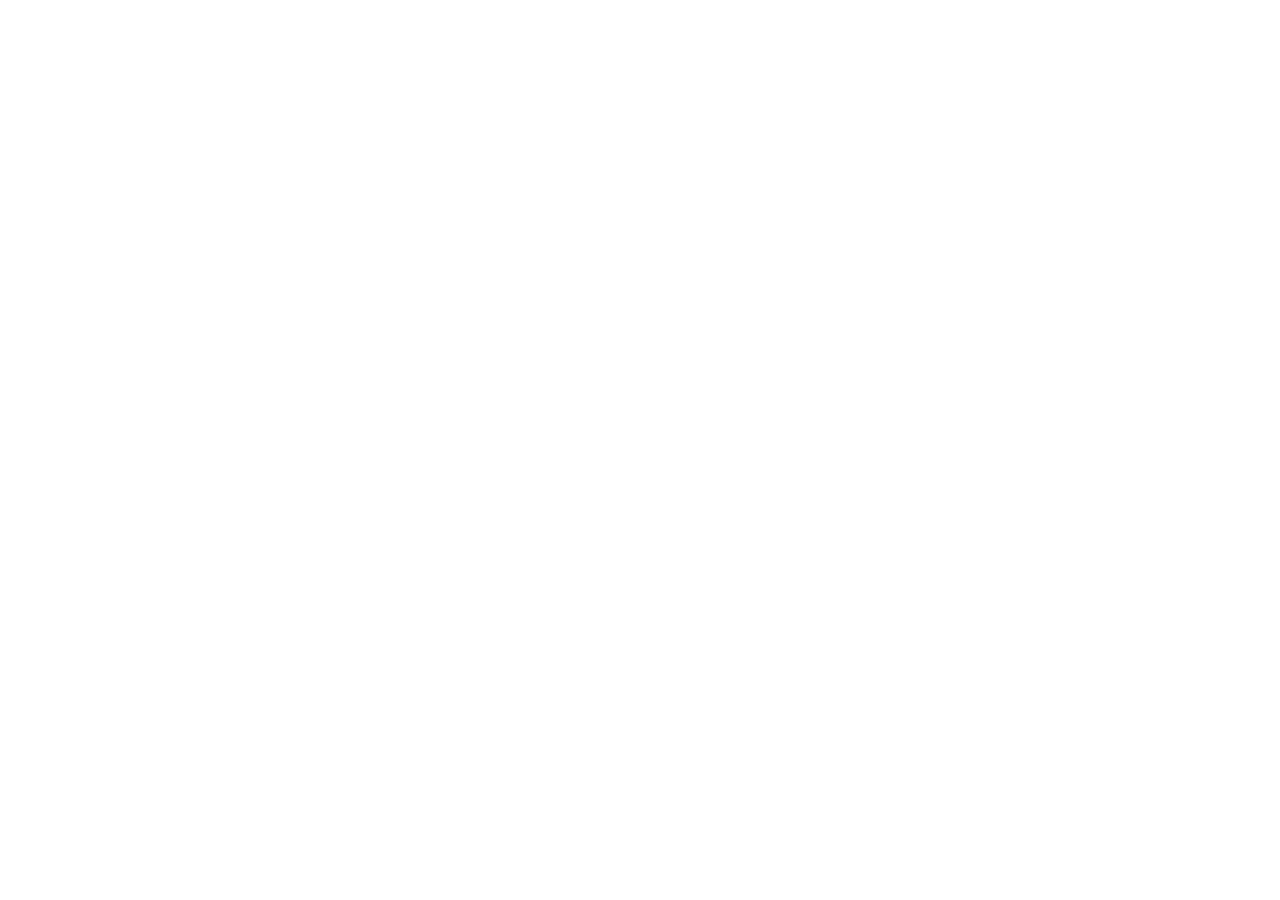
==== index.html @ 545431b8 "added boilerplate" ====
<!DOCTYPE html>
<html lang="en">
<head>
    <meta charset="UTF-8">
    <meta name="viewport" content="width=device-width, initial-scale=1.0">
    <title>Test File</title>
</head>
<body>
    
</body>
</html>
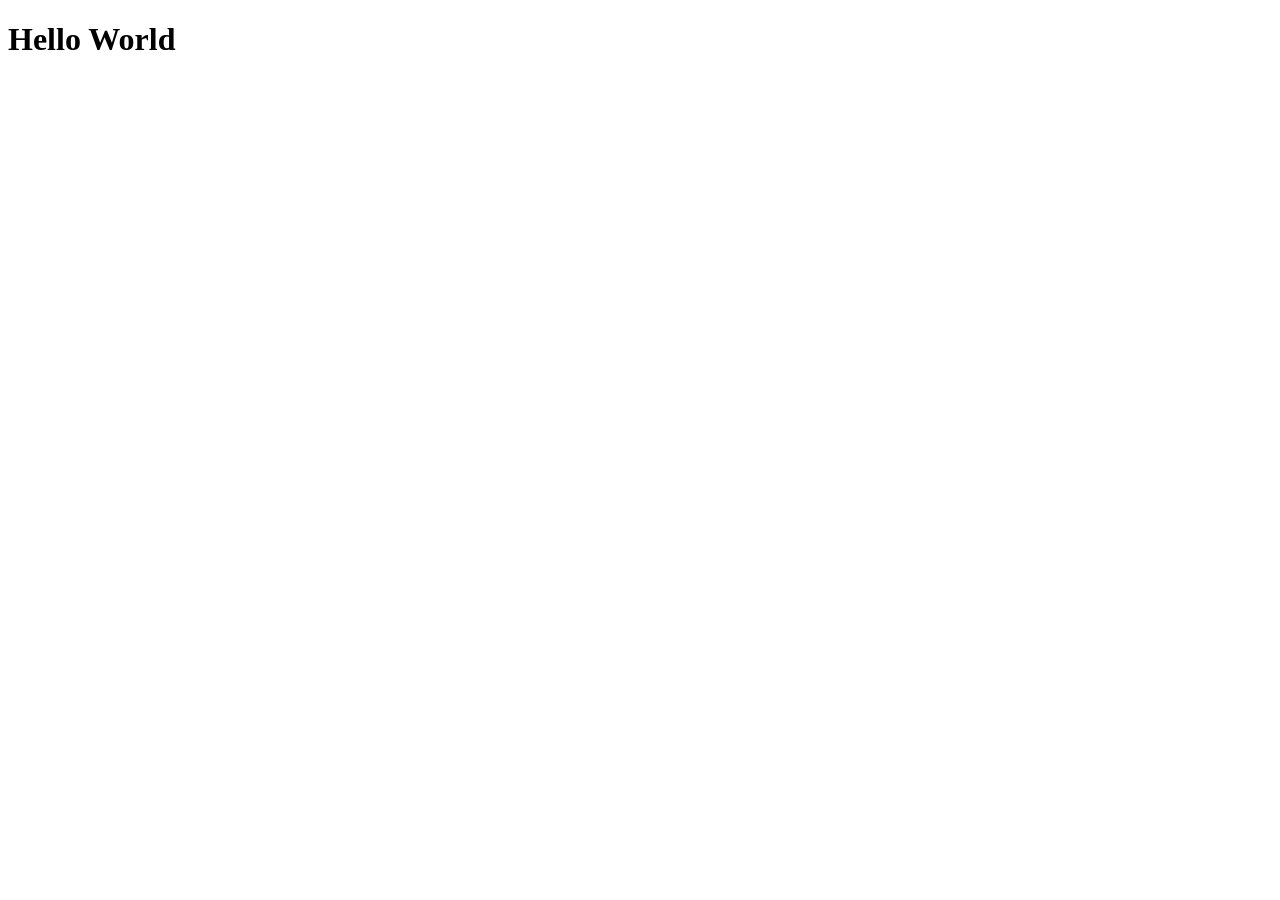
==== commit e92555f1: "feat: add hello world to boilerplate" ====
--- a/index.html
+++ b/index.html
@@ -6,6 +6,6 @@
     <title>Test File</title>
 </head>
 <body>
-    
+    <h1>Hello World</h1>
 </body>
 </html>
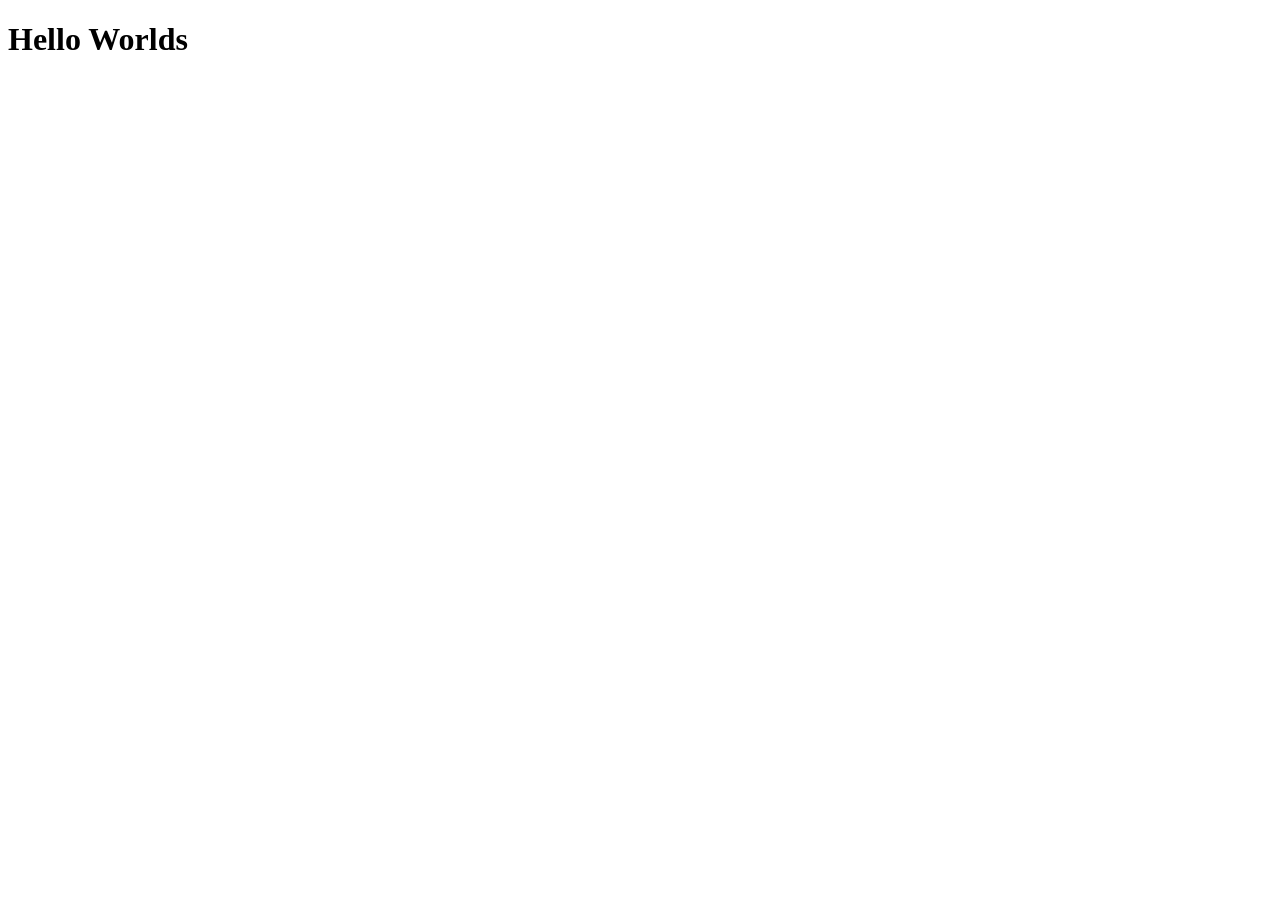
==== commit b14161e0: "test" ====
--- a/index.html
+++ b/index.html
@@ -6,6 +6,6 @@
     <title>Test File</title>
 </head>
 <body>
-    <h1>Hello World</h1>
+    <h1>Hello Worlds</h1>
 </body>
 </html>
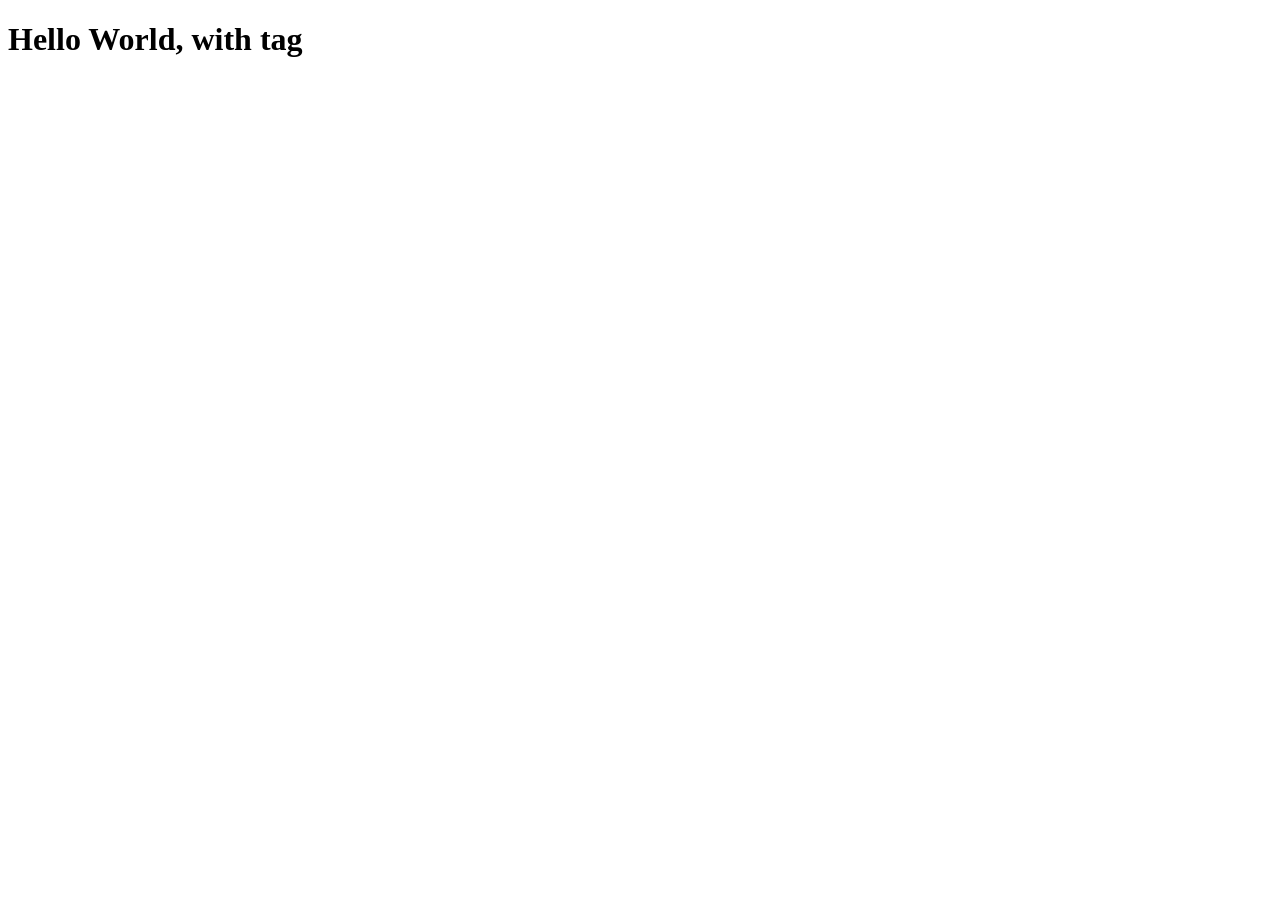
==== commit 80b91368: "feat: added a tag" ====
--- a/index.html
+++ b/index.html
@@ -6,6 +6,6 @@
     <title>Test File</title>
 </head>
 <body>
-    <h1>Hello Worlds</h1>
+    <h1>Hello World, with tag</h1>
 </body>
 </html>
